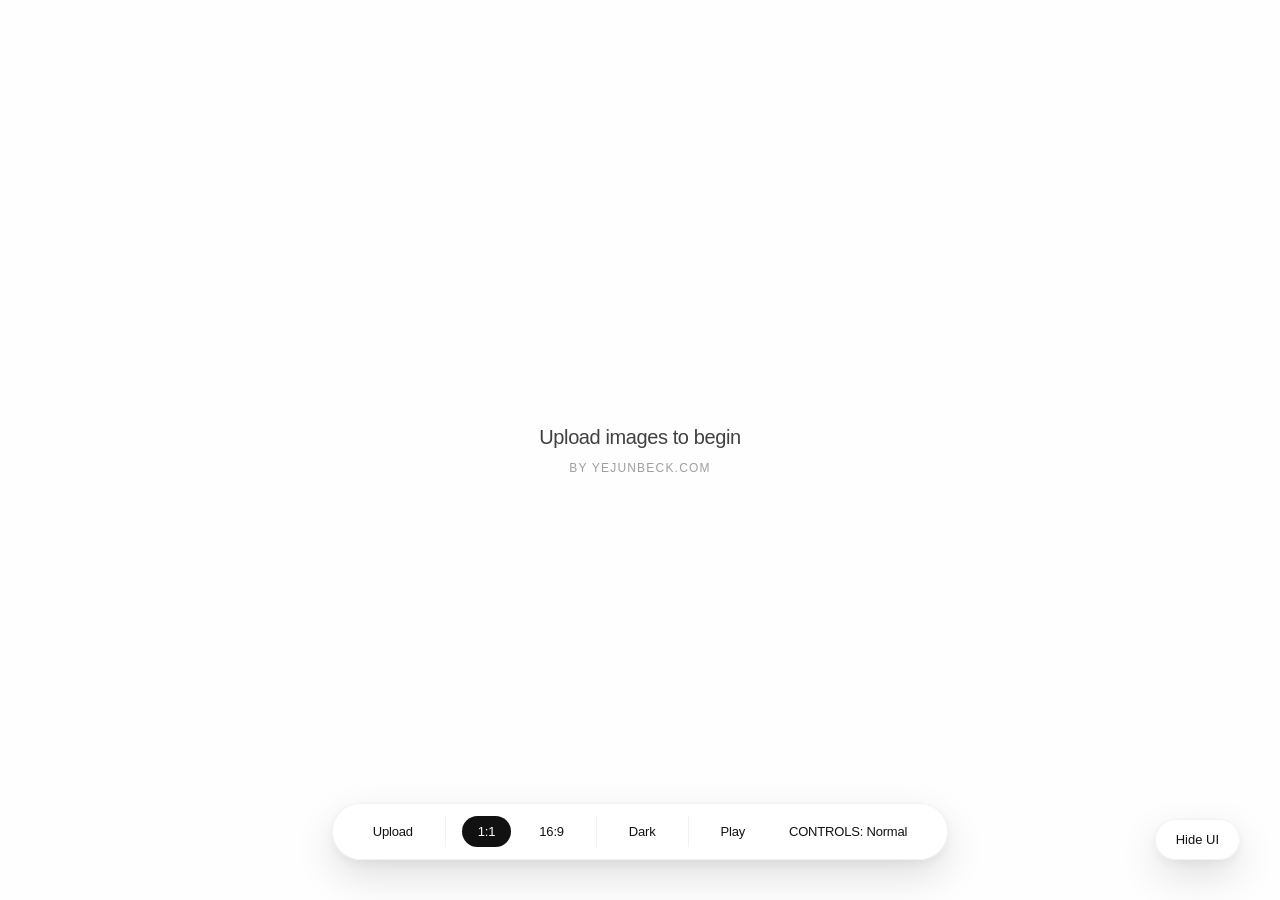
==== index.html @ b831d66d "license upload" ====
<!DOCTYPE html>
<html lang="en">
<head>
    <meta charset="UTF-8">
    <meta name="viewport" content="width=device-width, initial-scale=1.0">
    <title>Decker</title>
    <style>
        :root {
            --bg-color: #FEFEFE;
            --text-color: #111111;
            --card-shadow: 0 24px 48px rgba(0, 0, 0, 0.08);
            --control-bg: rgba(255, 255, 255, 0.85);
            --control-border: rgba(0, 0, 0, 0.05);
            /* 스택이 밀려 올라오는 기본 트랜지션 속도도 0.8s에서 0.6s로 단축하여 전체적인 속도감 향상 */
            --transition-smooth: 0.6s cubic-bezier(0.65, 0, 0.35, 1);
            --ui-shadow: 0 16px 40px rgba(0, 0, 0, 0.12), 0 4px 12px rgba(0, 0, 0, 0.06);
        }

        body.dark-mode {
            --bg-color: #111111;
            --text-color: #FEFEFE;
            --card-shadow: 0 24px 48px rgba(0, 0, 0, 0.5);
            --control-bg: rgba(30, 30, 30, 0.85);
            --control-border: rgba(255, 255, 255, 0.1);
            --ui-shadow: 0 16px 40px rgba(0, 0, 0, 0.6), 0 4px 12px rgba(0, 0, 0, 0.3);
        }

        * {
            box-sizing: border-box;
            margin: 0;
            padding: 0;
        }

        body {
            background-color: var(--bg-color);
            color: var(--text-color);
            font-family: -apple-system, BlinkMacSystemFont, "SF Pro Display", "Helvetica Neue", sans-serif;
            min-height: 100vh;
            display: flex;
            flex-direction: column;
            align-items: center;
            justify-content: center;
            overflow: hidden;
            transition: background-color 0.5s ease;
        }

        .controls-wrapper {
            position: fixed;
            bottom: 40px;
            display: flex;
            flex-direction: column;
            align-items: center;
            z-index: 100;
            transition: opacity 0.4s ease, transform 0.4s ease;
        }

        .controls-wrapper.hidden {
            opacity: 0;
            pointer-events: none;
            transform: translateY(20px);
        }

        .controls {
            display: flex;
            flex-wrap: wrap;
            justify-content: center;
            gap: 12px;
            background: var(--control-bg);
            padding: 12px 24px;
            border-radius: 100px;
            backdrop-filter: blur(20px);
            -webkit-backdrop-filter: blur(20px);
            border: 1px solid var(--control-border);
            box-shadow: var(--ui-shadow);
        }

        .control-btn {
            background: none;
            border: none;
            color: var(--text-color);
            font-size: 13px;
            font-weight: 500;
            cursor: pointer;
            padding: 8px 16px;
            border-radius: 50px;
            transition: all 0.3s ease;
            letter-spacing: -0.2px;
        }

        .control-btn:hover {
            background: rgba(150, 150, 150, 0.1);
        }

        .control-btn.active {
            background: var(--text-color);
            color: var(--bg-color);
        }

        .divider {
            width: 1px;
            background: var(--control-border);
            margin: 0 4px;
        }

        .hide-ui-btn {
            position: fixed;
            bottom: 40px;
            right: 40px;
            background: var(--control-bg);
            border: 1px solid var(--control-border);
            color: var(--text-color);
            font-size: 13px;
            font-weight: 500;
            padding: 12px 20px;
            border-radius: 100px;
            cursor: pointer;
            z-index: 101;
            backdrop-filter: blur(20px);
            -webkit-backdrop-filter: blur(20px);
            box-shadow: var(--ui-shadow);
            transition: all 0.3s ease;
        }

        .hide-ui-btn:hover {
            background: rgba(150, 150, 150, 0.1);
        }

        input[type="file"] {
            display: none;
        }

        .stack-container {
            position: relative;
            width: 100%;
            max-width: 800px;
            height: 75vh;
            display: flex;
            align-items: center;
            justify-content: center;
            perspective: 1200px;
        }

        .empty-state {
            position: absolute;
            text-align: center;
            pointer-events: none;
            display: flex;
            flex-direction: column;
            align-items: center;
            gap: 12px;
        }

        .empty-state h1 {
            font-size: 20px;
            font-weight: 500;
            letter-spacing: -0.4px;
            opacity: 0.8;
            margin: 0;
            color: var(--text-color);
        }

        .empty-state p {
            font-size: 12px;
            font-weight: 500;
            letter-spacing: 1.2px;
            text-transform: uppercase;
            opacity: 0.4;
            margin: 0;
            color: var(--text-color);
        }

        .card {
            position: absolute;
            width: 400px;
            border-radius: 18px;
            overflow: hidden;
            background-color: transparent;
            box-shadow: var(--card-shadow);
            transition: transform var(--transition-smooth), opacity var(--transition-smooth), z-index 0s;
            cursor: pointer;
            transform-origin: bottom center;
            will-change: transform, opacity;
            -webkit-backface-visibility: hidden;
            backface-visibility: hidden;
            transform: translateZ(0);
        }

        .card.ratio-1-1 {
            aspect-ratio: 1 / 1;
        }

        .card.ratio-16-9 {
            aspect-ratio: 16 / 9;
        }

        .card img {
            width: 100%;
            height: 100%;
            object-fit: cover;
            pointer-events: none;
            display: block;
            background-color: transparent;
        }
    </style>
</head>
<body>

    <div class="stack-container" id="stackContainer">
        <div class="empty-state" id="emptyState">
            <h1>Upload images to begin</h1>
            <p>By yejunbeck.com</p>
        </div>
    </div>

    <div class="controls-wrapper" id="controlsWrapper">
        <div class="controls">
            <label class="control-btn" for="fileInput">Upload</label>
            <input type="file" id="fileInput" multiple accept="image/*">
            
            <div class="divider"></div>

            <button class="control-btn active" id="ratio11">1:1</button>
            <button class="control-btn" id="ratio169">16:9</button>
            
            <div class="divider"></div>

            <button class="control-btn" id="themeToggle">Dark</button>

            <div class="divider"></div>

            <button class="control-btn" id="playToggle">Play</button>
            <button class="control-btn" id="speedControl">CONTROLS: Normal</button>
        </div>
    </div>

    <button class="hide-ui-btn" id="hideUiToggle">Hide UI</button>

    <script>
        const fileInput = document.getElementById('fileInput');
        const stackContainer = document.getElementById('stackContainer');
        const emptyState = document.getElementById('emptyState');
        const themeToggle = document.getElementById('themeToggle');
        const ratio11Btn = document.getElementById('ratio11');
        const ratio169Btn = document.getElementById('ratio169');
        const playToggle = document.getElementById('playToggle');
        const speedControl = document.getElementById('speedControl');
        const hideUiToggle = document.getElementById('hideUiToggle');
        const controlsWrapper = document.getElementById('controlsWrapper');
        
        let currentRatio = 'ratio-1-1';
        let isAnimating = false;
        let isPlaying = false;
        let autoPlayTimer;

        // 새로운 애니메이션 코어 시간(약 1.15초)을 기준으로 재조정된 딜레이
        const speeds = [
            { label: 'Normal', delay: 1800 }, // 1.2초 모션 + 0.6초 대기 (기존 Fast 속도)
            { label: 'Fast', delay: 1200 },   // 1.2초 모션 + 0초 대기 (쉼 없이 바로 넘어감)
            { label: 'Slow', delay: 2800 }    // 1.2초 모션 + 1.6초 대기 (기존 Normal 속도)
        ];
        let currentSpeedIndex = 0;

        hideUiToggle.addEventListener('click', () => {
            controlsWrapper.classList.toggle('hidden');
            if (controlsWrapper.classList.contains('hidden')) {
                hideUiToggle.textContent = 'Show UI';
            } else {
                hideUiToggle.textContent = 'Hide UI';
            }
        });

        themeToggle.addEventListener('click', () => {
            document.body.classList.toggle('dark-mode');
            themeToggle.textContent = document.body.classList.contains('dark-mode') ? 'Light' : 'Dark';
        });

        ratio11Btn.addEventListener('click', () => {
            setRatio('ratio-1-1', ratio11Btn, ratio169Btn);
            updateStack();
        });
        
        ratio169Btn.addEventListener('click', () => {
            setRatio('ratio-16-9', ratio169Btn, ratio11Btn);
            updateStack();
        });

        function setRatio(ratioClass, activeBtn, inactiveBtn) {
            currentRatio = ratioClass;
            activeBtn.classList.add('active');
            inactiveBtn.classList.remove('active');
            
            document.querySelectorAll('.card').forEach(card => {
                card.classList.remove('ratio-1-1', 'ratio-16-9');
                card.classList.add(currentRatio);
            });
        }

        speedControl.addEventListener('click', () => {
            currentSpeedIndex = (currentSpeedIndex + 1) % speeds.length;
            const speedSettings = speeds[currentSpeedIndex];
            
            speedControl.textContent = `CONTROLS: ${speedSettings.label}`;
            
            if (isPlaying) {
                clearTimeout(autoPlayTimer);
                scheduleNextCard();
            }
        });

        playToggle.addEventListener('click', () => {
            const cards = document.querySelectorAll('.card');
            if (cards.length <= 1) return;

            isPlaying = !isPlaying;
            playToggle.textContent = isPlaying ? 'Pause' : 'Play';
            playToggle.classList.toggle('active', isPlaying);

            if (isPlaying) {
                scheduleNextCard();
            } else {
                clearTimeout(autoPlayTimer);
            }
        });

        function scheduleNextCard() {
            const currentDelay = speeds[currentSpeedIndex].delay;
            autoPlayTimer = setTimeout(() => {
                if (isPlaying) {
                    triggerNextCard();
                    scheduleNextCard();
                }
            }, currentDelay);
        }

        fileInput.addEventListener('change', (e) => {
            const files = Array.from(e.target.files);
            if (files.length > 0) {
                emptyState.style.display = 'none';
            }

            files.reverse().forEach(file => {
                const reader = new FileReader();
                reader.onload = (e) => {
                    createCard(e.target.result);
                };
                reader.readAsDataURL(file);
            });
            fileInput.value = '';
        });

        function createCard(imageSrc) {
            const card = document.createElement('div');
            card.className = `card ${currentRatio}`;
            
            const img = document.createElement('img');
            img.src = imageSrc;
            
            card.appendChild(img);
            stackContainer.insertBefore(card, stackContainer.firstChild);
            
            card.addEventListener('click', () => {
                if (!isPlaying) triggerNextCard();
            });
            updateStack();
        }

        function updateStack() {
            const cards = Array.from(stackContainer.querySelectorAll('.card'));
            const MAX_VISIBLE = 4;
            
            const yOffsetStep = currentRatio === 'ratio-1-1' ? -40 : -25;
            const scaleStep = 0.05;
            
            cards.forEach((card, index) => {
                card.style.transition = 'transform var(--transition-smooth), opacity var(--transition-smooth), z-index 0s';
                card.style.zIndex = cards.length - index;
                
                if (index < MAX_VISIBLE) {
                    const yOffset = index * yOffsetStep;
                    const scale = 1 - (index * scaleStep);
                    card.style.transform = `translateY(${yOffset}px) scale(${scale})`;
                    card.style.opacity = 1;
                } else {
                    const yOffset = MAX_VISIBLE * yOffsetStep;
                    const scale = 1 - (MAX_VISIBLE * scaleStep);
                    card.style.transform = `translateY(${yOffset}px) scale(${scale})`;
                    card.style.opacity = 0;
                }
            });
        }

        function triggerNextCard() {
            if (isAnimating) return;
            const cards = Array.from(stackContainer.querySelectorAll('.card'));
            if (cards.length <= 1) return;

            const topCard = cards[0];
            isAnimating = true;

            // 1단계: 카메라 방향으로 튀어나오며 당겨지는 모션 (속도 향상: 0.3초)
            topCard.style.transition = 'transform 0.3s cubic-bezier(0.25, 1, 0.5, 1)';
            topCard.style.transform = `translateY(30px) scale(1.05)`;
            
            setTimeout(() => {
                const dropY = currentRatio === 'ratio-1-1' ? 260 : 180;

                // 2단계: 화면 아래로 가라앉는 모션 (속도 향상: 0.45초)
                topCard.style.transition = 'transform 0.45s cubic-bezier(0.65, 0, 0.35, 1)';
                topCard.style.transform = `translateY(${dropY}px) scale(0.85)`;
                
                setTimeout(() => {
                    // 3단계: 스택 뒤로 안착 및 재정렬
                    topCard.style.zIndex = '-1';
                    stackContainer.appendChild(topCard);
                    
                    void topCard.offsetWidth;
                    
                    updateStack(); 
                    
                    // 재정렬이 끝나고 모션 락을 푸는 시간 단축 (0.5초)
                    setTimeout(() => {
                        isAnimating = false;
                    }, 500); 
                    
                }, 450); // 하강 모션 0.45초 후 실행
            }, 200); // 튀어나오는 모션 0.2초 후 하강 시작
        }
    </script>
</body>
</html>
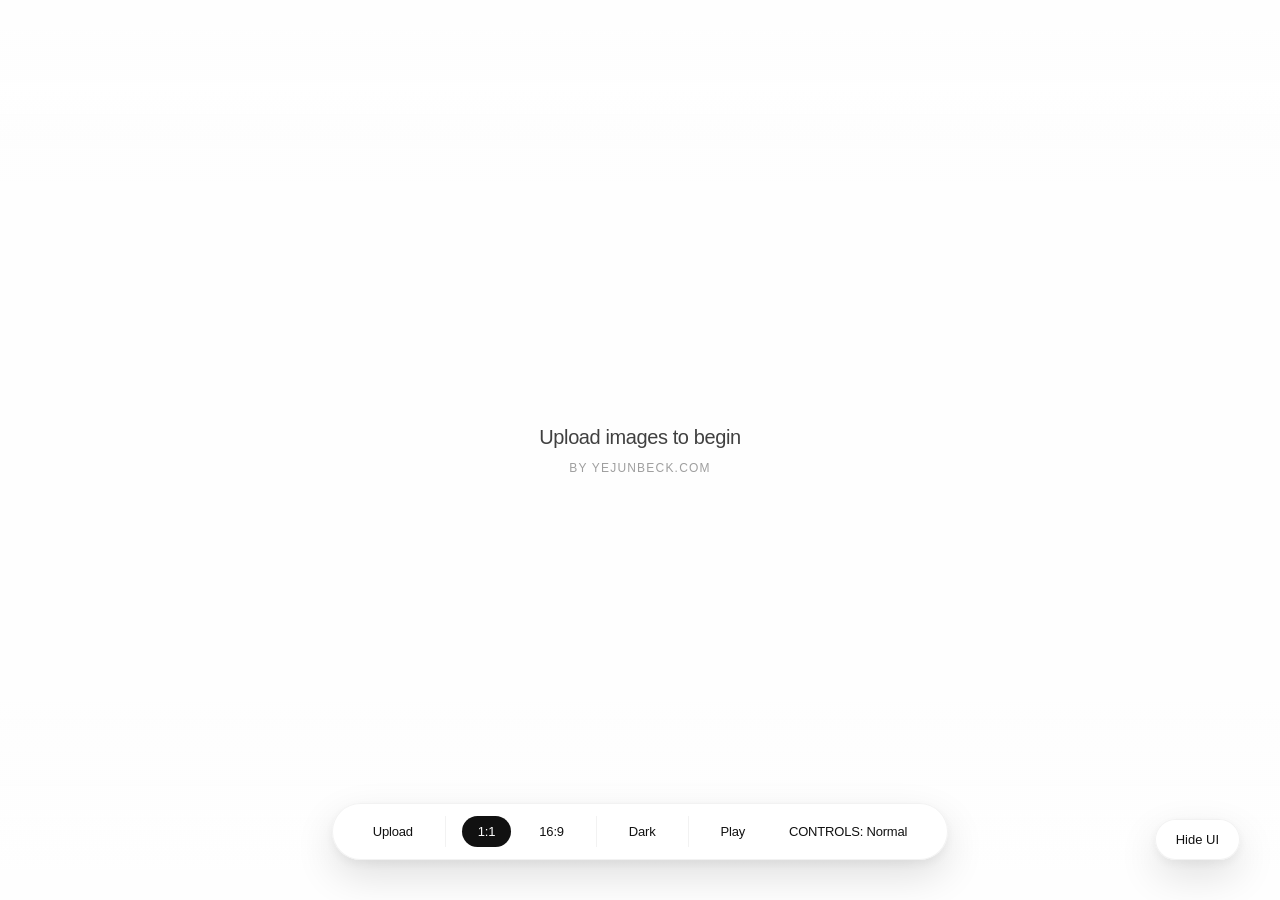
==== commit cb7d1c02: "ui revise" ====
--- a/index.html
+++ b/index.html
@@ -1,25 +1,39 @@
 <!DOCTYPE html>
 <html lang="en">
+
 <head>
+    <!-- Google tag (gtag.js) -->
+    <script async src="https://www.googletagmanager.com/gtag/js?id=G-LHNDJFB9R7"></script>
+    <script>
+        window.dataLayer = window.dataLayer || [];
+        function gtag() { dataLayer.push(arguments); }
+        gtag('js', new Date());
+
+        gtag('config', 'G-LHNDJFB9R7');
+    </script>
     <meta charset="UTF-8">
     <meta name="viewport" content="width=device-width, initial-scale=1.0">
+    <link rel="icon" type="image/png" href="favicon.png?v=1">
     <title>Decker</title>
     <style>
         :root {
             --bg-color: #FEFEFE;
+            --bg-rgb: 254, 254, 254;
             --text-color: #111111;
             --card-shadow: 0 24px 48px rgba(0, 0, 0, 0.08);
+            --card-shadow-inactive: 0 8px 24px rgba(0, 0, 0, 0.04);
             --control-bg: rgba(255, 255, 255, 0.85);
             --control-border: rgba(0, 0, 0, 0.05);
-            /* 스택이 밀려 올라오는 기본 트랜지션 속도도 0.8s에서 0.6s로 단축하여 전체적인 속도감 향상 */
-            --transition-smooth: 0.6s cubic-bezier(0.65, 0, 0.35, 1);
+            --transition-smooth: 0.6s cubic-bezier(0.22, 1, 0.36, 1);
             --ui-shadow: 0 16px 40px rgba(0, 0, 0, 0.12), 0 4px 12px rgba(0, 0, 0, 0.06);
         }
 
         body.dark-mode {
             --bg-color: #111111;
+            --bg-rgb: 17, 17, 17;
             --text-color: #FEFEFE;
             --card-shadow: 0 24px 48px rgba(0, 0, 0, 0.5);
+            --card-shadow-inactive: 0 8px 24px rgba(0, 0, 0, 0.3);
             --control-bg: rgba(30, 30, 30, 0.85);
             --control-border: rgba(255, 255, 255, 0.1);
             --ui-shadow: 0 16px 40px rgba(0, 0, 0, 0.6), 0 4px 12px rgba(0, 0, 0, 0.3);
@@ -42,6 +56,35 @@
             justify-content: center;
             overflow: hidden;
             transition: background-color 0.5s ease;
+        }
+
+        /* 상단 및 하단 배경색 그라데이션 페이드 */
+        .fade-overlay {
+            position: fixed;
+            left: 0;
+            width: 100%;
+            height: 22vh;
+            pointer-events: none;
+            z-index: 20;
+            transition: background 0.5s ease;
+        }
+
+        .fade-top {
+            top: 0;
+            background: linear-gradient(
+                to bottom,
+                rgba(var(--bg-rgb), 1) 15%,
+                rgba(var(--bg-rgb), 0) 100%
+            );
+        }
+
+        .fade-bottom {
+            bottom: 0;
+            background: linear-gradient(
+                to top,
+                rgba(var(--bg-rgb), 1) 15%,
+                rgba(var(--bg-rgb), 0) 100%
+            );
         }
 
         .controls-wrapper {
@@ -129,15 +172,15 @@
             display: none;
         }
 
+        /* 세로 캐러셀 컨테이너 */
         .stack-container {
             position: relative;
             width: 100%;
-            max-width: 800px;
-            height: 75vh;
+            height: 100vh;
             display: flex;
             align-items: center;
             justify-content: center;
-            perspective: 1200px;
+            overflow: hidden;
         }
 
         .empty-state {
@@ -148,6 +191,7 @@
             flex-direction: column;
             align-items: center;
             gap: 12px;
+            z-index: 10;
         }
 
         .empty-state h1 {
@@ -169,27 +213,33 @@
             color: var(--text-color);
         }
 
+        /* 카드 기본 스타일 */
         .card {
             position: absolute;
-            width: 400px;
+            width: 480px;
             border-radius: 18px;
             overflow: hidden;
             background-color: transparent;
-            box-shadow: var(--card-shadow);
-            transition: transform var(--transition-smooth), opacity var(--transition-smooth), z-index 0s;
+            box-shadow: var(--card-shadow-inactive);
+            transition: transform var(--transition-smooth), opacity var(--transition-smooth), box-shadow var(--transition-smooth);
             cursor: pointer;
-            transform-origin: bottom center;
+            transform-origin: center center;
             will-change: transform, opacity;
             -webkit-backface-visibility: hidden;
             backface-visibility: hidden;
-            transform: translateZ(0);
+        }
+
+        .card.is-center {
+            box-shadow: var(--card-shadow);
         }
 
         .card.ratio-1-1 {
+            width: 380px;
             aspect-ratio: 1 / 1;
         }
 
         .card.ratio-16-9 {
+            width: 540px;
             aspect-ratio: 16 / 9;
         }
 
@@ -201,9 +251,59 @@
             display: block;
             background-color: transparent;
         }
+
+        /* 우측 다음 이동 버튼 */
+        .nav-next-btn {
+            position: fixed;
+            right: 40px;
+            top: 50%;
+            transform: translateY(-50%);
+            width: 44px;
+            height: 44px;
+            border-radius: 50%;
+            border: 1px solid var(--control-border);
+            background: var(--control-bg);
+            color: var(--text-color);
+            box-shadow: var(--ui-shadow);
+            backdrop-filter: blur(20px);
+            -webkit-backdrop-filter: blur(20px);
+            display: flex;
+            align-items: center;
+            justify-content: center;
+            cursor: pointer;
+            z-index: 30;
+            transition: transform 0.2s ease, opacity 0.3s ease;
+            opacity: 0;
+            pointer-events: none;
+        }
+
+        .nav-next-btn.visible {
+            opacity: 1;
+            pointer-events: auto;
+        }
+
+        .nav-next-btn:hover {
+            transform: translateY(-50%) scale(1.06);
+        }
+
+        @media (max-width: 768px) {
+            .card.ratio-1-1 {
+                width: 72vw;
+            }
+            .card.ratio-16-9 {
+                width: 84vw;
+            }
+            .nav-next-btn {
+                right: 16px;
+            }
+        }
     </style>
 </head>
+
 <body>
+
+    <div class="fade-overlay fade-top"></div>
+    <div class="fade-overlay fade-bottom"></div>
 
     <div class="stack-container" id="stackContainer">
         <div class="empty-state" id="emptyState">
@@ -212,16 +312,22 @@
         </div>
     </div>
 
+    <button class="nav-next-btn" id="nextBtn" aria-label="Next image">
+        <svg width="18" height="18" viewBox="0 0 24 24" fill="none" stroke="currentColor" stroke-width="2" stroke-linecap="round" stroke-linejoin="round">
+            <polyline points="9 18 15 12 9 6"></polyline>
+        </svg>
+    </button>
+
     <div class="controls-wrapper" id="controlsWrapper">
         <div class="controls">
             <label class="control-btn" for="fileInput">Upload</label>
             <input type="file" id="fileInput" multiple accept="image/*">
-            
+
             <div class="divider"></div>
 
             <button class="control-btn active" id="ratio11">1:1</button>
             <button class="control-btn" id="ratio169">16:9</button>
-            
+
             <div class="divider"></div>
 
             <button class="control-btn" id="themeToggle">Dark</button>
@@ -246,17 +352,18 @@
         const speedControl = document.getElementById('speedControl');
         const hideUiToggle = document.getElementById('hideUiToggle');
         const controlsWrapper = document.getElementById('controlsWrapper');
-        
+        const nextBtn = document.getElementById('nextBtn');
+
         let currentRatio = 'ratio-1-1';
         let isAnimating = false;
         let isPlaying = false;
         let autoPlayTimer;
-
-        // 새로운 애니메이션 코어 시간(약 1.15초)을 기준으로 재조정된 딜레이
+        let activeIndex = 0;
+
         const speeds = [
-            { label: 'Normal', delay: 1800 }, // 1.2초 모션 + 0.6초 대기 (기존 Fast 속도)
-            { label: 'Fast', delay: 1200 },   // 1.2초 모션 + 0초 대기 (쉼 없이 바로 넘어감)
-            { label: 'Slow', delay: 2800 }    // 1.2초 모션 + 1.6초 대기 (기존 Normal 속도)
+            { label: 'Normal', delay: 1800 },
+            { label: 'Fast', delay: 1200 },
+            { label: 'Slow', delay: 2800 }
         ];
         let currentSpeedIndex = 0;
 
@@ -278,7 +385,7 @@
             setRatio('ratio-1-1', ratio11Btn, ratio169Btn);
             updateStack();
         });
-        
+
         ratio169Btn.addEventListener('click', () => {
             setRatio('ratio-16-9', ratio169Btn, ratio11Btn);
             updateStack();
@@ -288,7 +395,7 @@
             currentRatio = ratioClass;
             activeBtn.classList.add('active');
             inactiveBtn.classList.remove('active');
-            
+
             document.querySelectorAll('.card').forEach(card => {
                 card.classList.remove('ratio-1-1', 'ratio-16-9');
                 card.classList.add(currentRatio);
@@ -298,9 +405,9 @@
         speedControl.addEventListener('click', () => {
             currentSpeedIndex = (currentSpeedIndex + 1) % speeds.length;
             const speedSettings = speeds[currentSpeedIndex];
-            
+
             speedControl.textContent = `CONTROLS: ${speedSettings.label}`;
-            
+
             if (isPlaying) {
                 clearTimeout(autoPlayTimer);
                 scheduleNextCard();
@@ -332,16 +439,45 @@
             }, currentDelay);
         }
 
+        nextBtn.addEventListener('click', () => {
+            if (!isPlaying) triggerNextCard();
+        });
+
+        // 마우스 휠 스크롤로도 위아래 이동 지원
+        let wheelTimeout;
+        window.addEventListener('wheel', (e) => {
+            if (isPlaying || isAnimating) return;
+            const cards = document.querySelectorAll('.card');
+            if (cards.length <= 1) return;
+
+            clearTimeout(wheelTimeout);
+            wheelTimeout = setTimeout(() => {
+                if (e.deltaY > 15) {
+                    triggerNextCard();
+                } else if (e.deltaY < -15) {
+                    triggerPrevCard();
+                }
+            }, 40);
+        }, { passive: true });
+
         fileInput.addEventListener('change', (e) => {
             const files = Array.from(e.target.files);
             if (files.length > 0) {
                 emptyState.style.display = 'none';
             }
 
-            files.reverse().forEach(file => {
+            let loadedCount = 0;
+            files.forEach(file => {
                 const reader = new FileReader();
-                reader.onload = (e) => {
-                    createCard(e.target.result);
+                reader.onload = (ev) => {
+                    createCard(ev.target.result);
+                    loadedCount++;
+                    if (loadedCount === files.length) {
+                        const totalCards = stackContainer.querySelectorAll('.card').length;
+                        if (totalCards > 1) {
+                            nextBtn.classList.add('visible');
+                        }
+                    }
                 };
                 reader.readAsDataURL(file);
             });
@@ -351,40 +487,67 @@
         function createCard(imageSrc) {
             const card = document.createElement('div');
             card.className = `card ${currentRatio}`;
-            
+
             const img = document.createElement('img');
             img.src = imageSrc;
-            
+
             card.appendChild(img);
-            stackContainer.insertBefore(card, stackContainer.firstChild);
-            
+            stackContainer.appendChild(card);
+
             card.addEventListener('click', () => {
-                if (!isPlaying) triggerNextCard();
+                if (isPlaying) return;
+                const cards = Array.from(stackContainer.querySelectorAll('.card'));
+                const clickedIndex = cards.indexOf(card);
+                if (clickedIndex !== activeIndex) {
+                    activeIndex = clickedIndex;
+                    updateStack();
+                } else {
+                    triggerNextCard();
+                }
             });
+
             updateStack();
         }
 
         function updateStack() {
             const cards = Array.from(stackContainer.querySelectorAll('.card'));
-            const MAX_VISIBLE = 4;
-            
-            const yOffsetStep = currentRatio === 'ratio-1-1' ? -40 : -25;
-            const scaleStep = 0.05;
-            
+            const total = cards.length;
+            if (total === 0) return;
+
+            // 정중앙 카드(1.0)와 상하단 작은 카드(0.6)의 크기 및 간격 설정
+            const centerScale = 1;
+            const sideScale = 0.6;
+            const yGap = currentRatio === 'ratio-1-1' ? 325 : 265;
+
             cards.forEach((card, index) => {
-                card.style.transition = 'transform var(--transition-smooth), opacity var(--transition-smooth), z-index 0s';
-                card.style.zIndex = cards.length - index;
-                
-                if (index < MAX_VISIBLE) {
-                    const yOffset = index * yOffsetStep;
-                    const scale = 1 - (index * scaleStep);
-                    card.style.transform = `translateY(${yOffset}px) scale(${scale})`;
+                // 순환 거리 계산 (-1: 바로 위, 0: 정중앙, +1: 바로 아래)
+                let diff = index - activeIndex;
+                if (total > 2) {
+                    if (diff > total / 2) diff -= total;
+                    if (diff < -total / 2) diff += total;
+                }
+
+                card.classList.toggle('is-center', diff === 0);
+
+                if (diff === 0) {
+                    card.style.zIndex = 10;
+                    card.style.transform = `translateY(0px) scale(${centerScale})`;
                     card.style.opacity = 1;
+                    card.style.pointerEvents = 'auto';
+                } else if (Math.abs(diff) === 1) {
+                    const yOffset = diff * yGap;
+                    card.style.zIndex = 5;
+                    card.style.transform = `translateY(${yOffset}px) scale(${sideScale})`;
+                    card.style.opacity = 0.92;
+                    card.style.pointerEvents = 'auto';
                 } else {
-                    const yOffset = MAX_VISIBLE * yOffsetStep;
-                    const scale = 1 - (MAX_VISIBLE * scaleStep);
-                    card.style.transform = `translateY(${yOffset}px) scale(${scale})`;
+                    // 화면 위아래 그라데이션 바깥으로 자연스럽게 대기
+                    const direction = diff > 0 ? 1 : -1;
+                    const yOffset = direction * (yGap * 1.9);
+                    card.style.zIndex = 1;
+                    card.style.transform = `translateY(${yOffset}px) scale(${sideScale})`;
                     card.style.opacity = 0;
+                    card.style.pointerEvents = 'none';
                 }
             });
         }
@@ -394,37 +557,29 @@
             const cards = Array.from(stackContainer.querySelectorAll('.card'));
             if (cards.length <= 1) return;
 
-            const topCard = cards[0];
             isAnimating = true;
-
-            // 1단계: 카메라 방향으로 튀어나오며 당겨지는 모션 (속도 향상: 0.3초)
-            topCard.style.transition = 'transform 0.3s cubic-bezier(0.25, 1, 0.5, 1)';
-            topCard.style.transform = `translateY(30px) scale(1.05)`;
-            
+            activeIndex = (activeIndex + 1) % cards.length;
+            updateStack();
+
             setTimeout(() => {
-                const dropY = currentRatio === 'ratio-1-1' ? 260 : 180;
-
-                // 2단계: 화면 아래로 가라앉는 모션 (속도 향상: 0.45초)
-                topCard.style.transition = 'transform 0.45s cubic-bezier(0.65, 0, 0.35, 1)';
-                topCard.style.transform = `translateY(${dropY}px) scale(0.85)`;
-                
-                setTimeout(() => {
-                    // 3단계: 스택 뒤로 안착 및 재정렬
-                    topCard.style.zIndex = '-1';
-                    stackContainer.appendChild(topCard);
-                    
-                    void topCard.offsetWidth;
-                    
-                    updateStack(); 
-                    
-                    // 재정렬이 끝나고 모션 락을 푸는 시간 단축 (0.5초)
-                    setTimeout(() => {
-                        isAnimating = false;
-                    }, 500); 
-                    
-                }, 450); // 하강 모션 0.45초 후 실행
-            }, 200); // 튀어나오는 모션 0.2초 후 하강 시작
+                isAnimating = false;
+            }, 550);
+        }
+
+        function triggerPrevCard() {
+            if (isAnimating) return;
+            const cards = Array.from(stackContainer.querySelectorAll('.card'));
+            if (cards.length <= 1) return;
+
+            isAnimating = true;
+            activeIndex = (activeIndex - 1 + cards.length) % cards.length;
+            updateStack();
+
+            setTimeout(() => {
+                isAnimating = false;
+            }, 550);
         }
     </script>
 </body>
+
 </html>
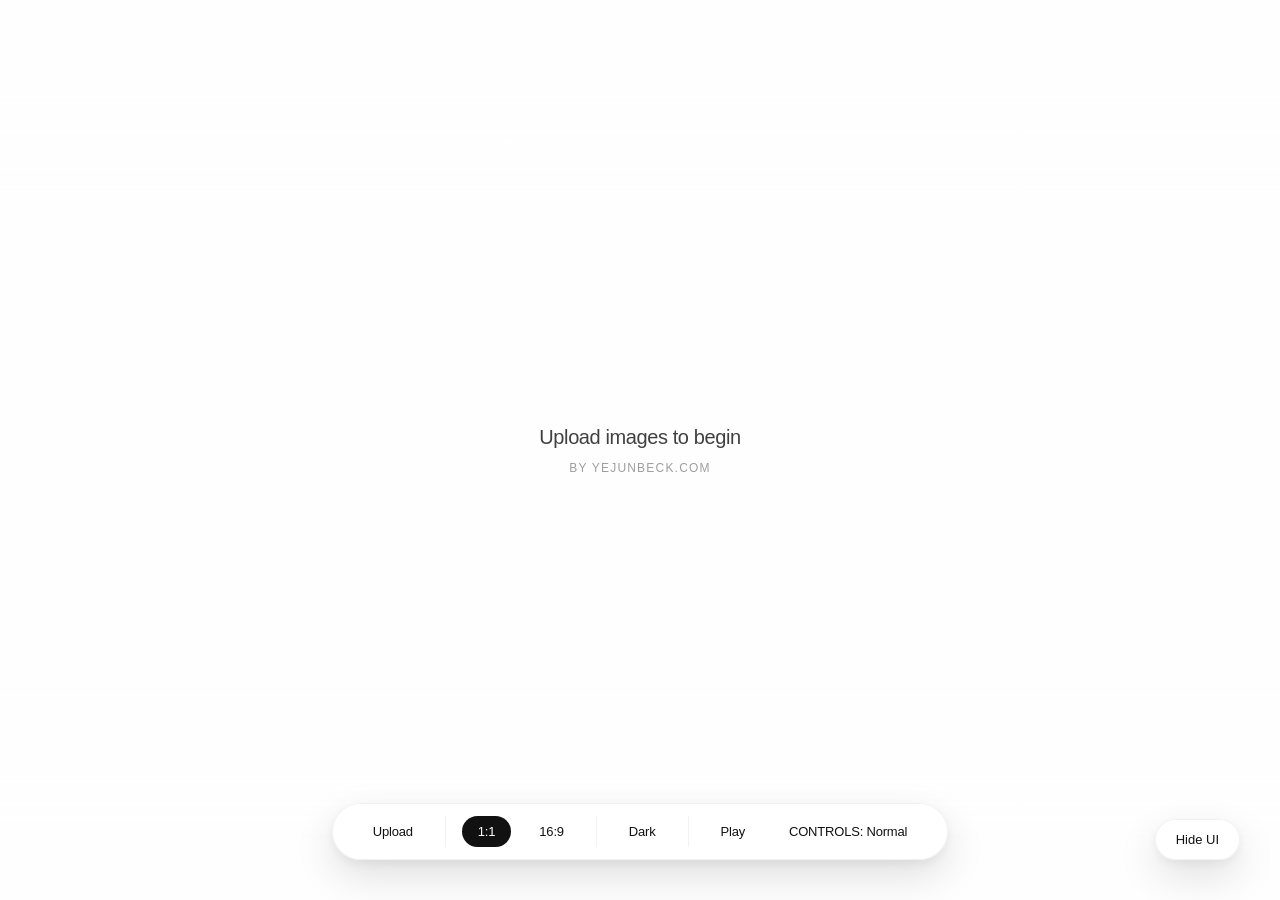
==== commit 285e162a: "5 card image" ====
--- a/index.html
+++ b/index.html
@@ -58,12 +58,12 @@
             transition: background-color 0.5s ease;
         }
 
-        /* 상단 및 하단 배경색 그라데이션 페이드 */
+        /* 상단 및 하단 배경색 그라데이션 페이드 (바깥쪽 카드들이 자연스럽게 묻히도록 깊이감 조정) */
         .fade-overlay {
             position: fixed;
             left: 0;
             width: 100%;
-            height: 22vh;
+            height: 28vh;
             pointer-events: none;
             z-index: 20;
             transition: background 0.5s ease;
@@ -73,7 +73,8 @@
             top: 0;
             background: linear-gradient(
                 to bottom,
-                rgba(var(--bg-rgb), 1) 15%,
+                rgba(var(--bg-rgb), 1) 20%,
+                rgba(var(--bg-rgb), 0.7) 55%,
                 rgba(var(--bg-rgb), 0) 100%
             );
         }
@@ -82,7 +83,8 @@
             bottom: 0;
             background: linear-gradient(
                 to top,
-                rgba(var(--bg-rgb), 1) 15%,
+                rgba(var(--bg-rgb), 1) 20%,
+                rgba(var(--bg-rgb), 0.7) 55%,
                 rgba(var(--bg-rgb), 0) 100%
             );
         }
@@ -234,12 +236,12 @@
         }
 
         .card.ratio-1-1 {
-            width: 380px;
+            width: 340px;
             aspect-ratio: 1 / 1;
         }
 
         .card.ratio-16-9 {
-            width: 540px;
+            width: 500px;
             aspect-ratio: 16 / 9;
         }
 
@@ -252,49 +254,12 @@
             background-color: transparent;
         }
 
-        /* 우측 다음 이동 버튼 */
-        .nav-next-btn {
-            position: fixed;
-            right: 40px;
-            top: 50%;
-            transform: translateY(-50%);
-            width: 44px;
-            height: 44px;
-            border-radius: 50%;
-            border: 1px solid var(--control-border);
-            background: var(--control-bg);
-            color: var(--text-color);
-            box-shadow: var(--ui-shadow);
-            backdrop-filter: blur(20px);
-            -webkit-backdrop-filter: blur(20px);
-            display: flex;
-            align-items: center;
-            justify-content: center;
-            cursor: pointer;
-            z-index: 30;
-            transition: transform 0.2s ease, opacity 0.3s ease;
-            opacity: 0;
-            pointer-events: none;
-        }
-
-        .nav-next-btn.visible {
-            opacity: 1;
-            pointer-events: auto;
-        }
-
-        .nav-next-btn:hover {
-            transform: translateY(-50%) scale(1.06);
-        }
-
         @media (max-width: 768px) {
             .card.ratio-1-1 {
-                width: 72vw;
+                width: 68vw;
             }
             .card.ratio-16-9 {
-                width: 84vw;
-            }
-            .nav-next-btn {
-                right: 16px;
+                width: 82vw;
             }
         }
     </style>
@@ -311,12 +276,6 @@
             <p>By yejunbeck.com</p>
         </div>
     </div>
-
-    <button class="nav-next-btn" id="nextBtn" aria-label="Next image">
-        <svg width="18" height="18" viewBox="0 0 24 24" fill="none" stroke="currentColor" stroke-width="2" stroke-linecap="round" stroke-linejoin="round">
-            <polyline points="9 18 15 12 9 6"></polyline>
-        </svg>
-    </button>
 
     <div class="controls-wrapper" id="controlsWrapper">
         <div class="controls">
@@ -352,7 +311,6 @@
         const speedControl = document.getElementById('speedControl');
         const hideUiToggle = document.getElementById('hideUiToggle');
         const controlsWrapper = document.getElementById('controlsWrapper');
-        const nextBtn = document.getElementById('nextBtn');
 
         let currentRatio = 'ratio-1-1';
         let isAnimating = false;
@@ -439,11 +397,7 @@
             }, currentDelay);
         }
 
-        nextBtn.addEventListener('click', () => {
-            if (!isPlaying) triggerNextCard();
-        });
-
-        // 마우스 휠 스크롤로도 위아래 이동 지원
+        // 마우스 휠 스크롤로 위아래 이동 지원
         let wheelTimeout;
         window.addEventListener('wheel', (e) => {
             if (isPlaying || isAnimating) return;
@@ -466,18 +420,10 @@
                 emptyState.style.display = 'none';
             }
 
-            let loadedCount = 0;
             files.forEach(file => {
                 const reader = new FileReader();
                 reader.onload = (ev) => {
                     createCard(ev.target.result);
-                    loadedCount++;
-                    if (loadedCount === files.length) {
-                        const totalCards = stackContainer.querySelectorAll('.card').length;
-                        if (totalCards > 1) {
-                            nextBtn.classList.add('visible');
-                        }
-                    }
                 };
                 reader.readAsDataURL(file);
             });
@@ -514,15 +460,16 @@
             const total = cards.length;
             if (total === 0) return;
 
-            // 정중앙 카드(1.0)와 상하단 작은 카드(0.6)의 크기 및 간격 설정
+            // 중앙 카드(1.0)와 나머지 4장(위 2장, 아래 2장)의 동일한 축소 규격(0.54)
             const centerScale = 1;
-            const sideScale = 0.6;
-            const yGap = currentRatio === 'ratio-1-1' ? 325 : 265;
+            const sideScale = 0.54;
+            const firstOffset = currentRatio === 'ratio-1-1' ? 280 : 235;
+            const stepOffset = currentRatio === 'ratio-1-1' ? 205 : 175;
 
             cards.forEach((card, index) => {
-                // 순환 거리 계산 (-1: 바로 위, 0: 정중앙, +1: 바로 아래)
+                // 5장(-2, -1, 0, +1, +2) 기준 순환 거리 계산
                 let diff = index - activeIndex;
-                if (total > 2) {
+                if (total > 4) {
                     if (diff > total / 2) diff -= total;
                     if (diff < -total / 2) diff += total;
                 }
@@ -535,15 +482,23 @@
                     card.style.opacity = 1;
                     card.style.pointerEvents = 'auto';
                 } else if (Math.abs(diff) === 1) {
-                    const yOffset = diff * yGap;
-                    card.style.zIndex = 5;
+                    const sign = diff > 0 ? 1 : -1;
+                    const yOffset = sign * firstOffset;
+                    card.style.zIndex = 6;
                     card.style.transform = `translateY(${yOffset}px) scale(${sideScale})`;
-                    card.style.opacity = 0.92;
+                    card.style.opacity = 0.95;
+                    card.style.pointerEvents = 'auto';
+                } else if (Math.abs(diff) === 2) {
+                    // 4번째, 5번째 카드가 상하단 그라데이션 영역에 걸쳐 자연스럽게 페이드되도록 배치
+                    const sign = diff > 0 ? 1 : -1;
+                    const yOffset = sign * (firstOffset + stepOffset);
+                    card.style.zIndex = 4;
+                    card.style.transform = `translateY(${yOffset}px) scale(${sideScale})`;
+                    card.style.opacity = 0.95;
                     card.style.pointerEvents = 'auto';
                 } else {
-                    // 화면 위아래 그라데이션 바깥으로 자연스럽게 대기
-                    const direction = diff > 0 ? 1 : -1;
-                    const yOffset = direction * (yGap * 1.9);
+                    const sign = diff > 0 ? 1 : -1;
+                    const yOffset = sign * (firstOffset + stepOffset * 2);
                     card.style.zIndex = 1;
                     card.style.transform = `translateY(${yOffset}px) scale(${sideScale})`;
                     card.style.opacity = 0;
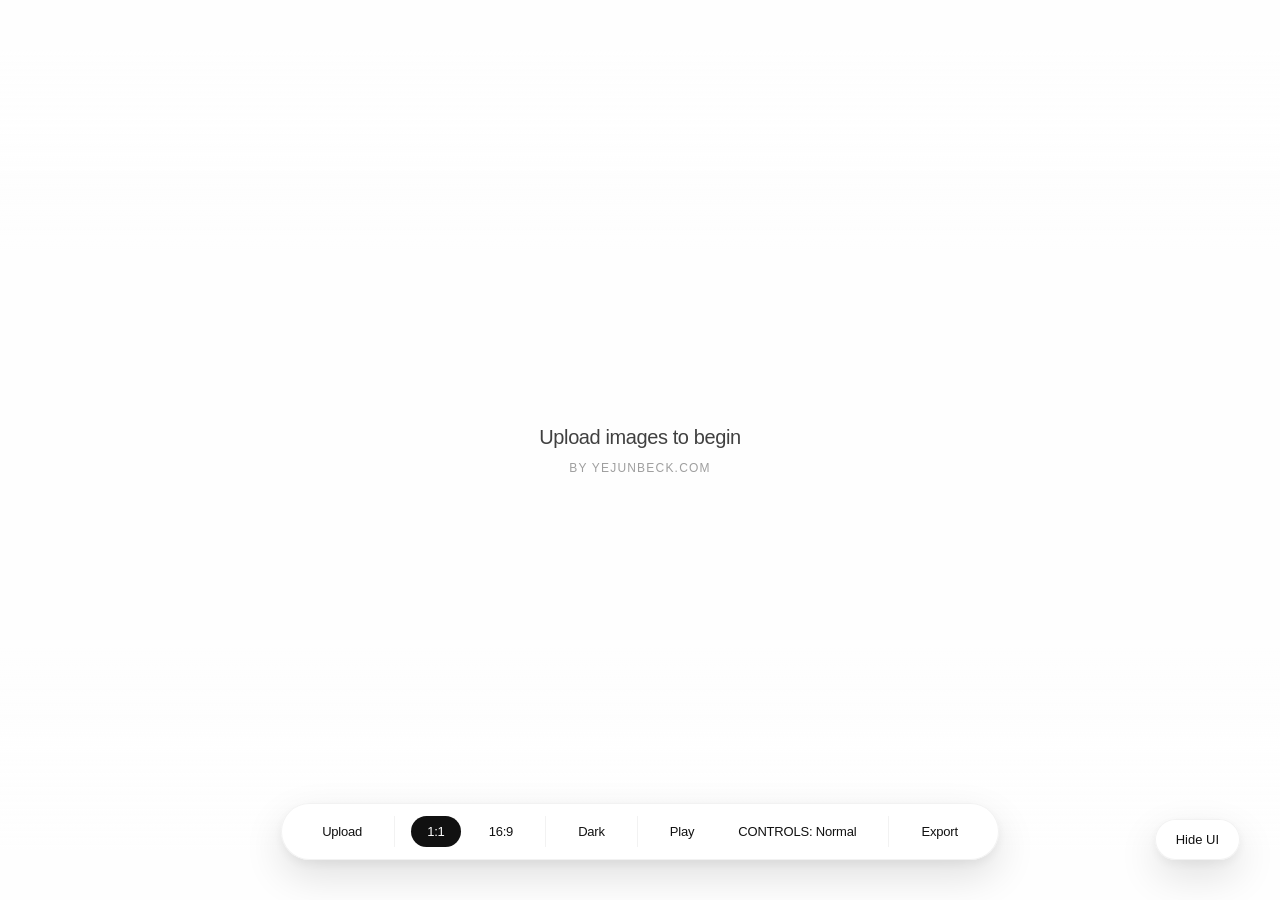
==== commit 5662ed94: "export setting with resoultion" ====
--- a/index.html
+++ b/index.html
@@ -15,254 +15,7 @@
     <meta name="viewport" content="width=device-width, initial-scale=1.0">
     <link rel="icon" type="image/png" href="favicon.png?v=1">
     <title>Decker</title>
-    <style>
-        :root {
-            --bg-color: #FEFEFE;
-            --bg-rgb: 254, 254, 254;
-            --text-color: #111111;
-            --card-shadow: 0 24px 48px rgba(0, 0, 0, 0.08);
-            --card-shadow-inactive: 0 8px 24px rgba(0, 0, 0, 0.04);
-            --control-bg: rgba(255, 255, 255, 0.85);
-            --control-border: rgba(0, 0, 0, 0.05);
-            --transition-smooth: 0.6s cubic-bezier(0.22, 1, 0.36, 1);
-            --ui-shadow: 0 16px 40px rgba(0, 0, 0, 0.12), 0 4px 12px rgba(0, 0, 0, 0.06);
-        }
-
-        body.dark-mode {
-            --bg-color: #111111;
-            --bg-rgb: 17, 17, 17;
-            --text-color: #FEFEFE;
-            --card-shadow: 0 24px 48px rgba(0, 0, 0, 0.5);
-            --card-shadow-inactive: 0 8px 24px rgba(0, 0, 0, 0.3);
-            --control-bg: rgba(30, 30, 30, 0.85);
-            --control-border: rgba(255, 255, 255, 0.1);
-            --ui-shadow: 0 16px 40px rgba(0, 0, 0, 0.6), 0 4px 12px rgba(0, 0, 0, 0.3);
-        }
-
-        * {
-            box-sizing: border-box;
-            margin: 0;
-            padding: 0;
-        }
-
-        body {
-            background-color: var(--bg-color);
-            color: var(--text-color);
-            font-family: -apple-system, BlinkMacSystemFont, "SF Pro Display", "Helvetica Neue", sans-serif;
-            min-height: 100vh;
-            display: flex;
-            flex-direction: column;
-            align-items: center;
-            justify-content: center;
-            overflow: hidden;
-            transition: background-color 0.5s ease;
-        }
-
-        /* 상단 및 하단 배경색 그라데이션 페이드 (바깥쪽 카드들이 자연스럽게 묻히도록 깊이감 조정) */
-        .fade-overlay {
-            position: fixed;
-            left: 0;
-            width: 100%;
-            height: 28vh;
-            pointer-events: none;
-            z-index: 20;
-            transition: background 0.5s ease;
-        }
-
-        .fade-top {
-            top: 0;
-            background: linear-gradient(
-                to bottom,
-                rgba(var(--bg-rgb), 1) 20%,
-                rgba(var(--bg-rgb), 0.7) 55%,
-                rgba(var(--bg-rgb), 0) 100%
-            );
-        }
-
-        .fade-bottom {
-            bottom: 0;
-            background: linear-gradient(
-                to top,
-                rgba(var(--bg-rgb), 1) 20%,
-                rgba(var(--bg-rgb), 0.7) 55%,
-                rgba(var(--bg-rgb), 0) 100%
-            );
-        }
-
-        .controls-wrapper {
-            position: fixed;
-            bottom: 40px;
-            display: flex;
-            flex-direction: column;
-            align-items: center;
-            z-index: 100;
-            transition: opacity 0.4s ease, transform 0.4s ease;
-        }
-
-        .controls-wrapper.hidden {
-            opacity: 0;
-            pointer-events: none;
-            transform: translateY(20px);
-        }
-
-        .controls {
-            display: flex;
-            flex-wrap: wrap;
-            justify-content: center;
-            gap: 12px;
-            background: var(--control-bg);
-            padding: 12px 24px;
-            border-radius: 100px;
-            backdrop-filter: blur(20px);
-            -webkit-backdrop-filter: blur(20px);
-            border: 1px solid var(--control-border);
-            box-shadow: var(--ui-shadow);
-        }
-
-        .control-btn {
-            background: none;
-            border: none;
-            color: var(--text-color);
-            font-size: 13px;
-            font-weight: 500;
-            cursor: pointer;
-            padding: 8px 16px;
-            border-radius: 50px;
-            transition: all 0.3s ease;
-            letter-spacing: -0.2px;
-        }
-
-        .control-btn:hover {
-            background: rgba(150, 150, 150, 0.1);
-        }
-
-        .control-btn.active {
-            background: var(--text-color);
-            color: var(--bg-color);
-        }
-
-        .divider {
-            width: 1px;
-            background: var(--control-border);
-            margin: 0 4px;
-        }
-
-        .hide-ui-btn {
-            position: fixed;
-            bottom: 40px;
-            right: 40px;
-            background: var(--control-bg);
-            border: 1px solid var(--control-border);
-            color: var(--text-color);
-            font-size: 13px;
-            font-weight: 500;
-            padding: 12px 20px;
-            border-radius: 100px;
-            cursor: pointer;
-            z-index: 101;
-            backdrop-filter: blur(20px);
-            -webkit-backdrop-filter: blur(20px);
-            box-shadow: var(--ui-shadow);
-            transition: all 0.3s ease;
-        }
-
-        .hide-ui-btn:hover {
-            background: rgba(150, 150, 150, 0.1);
-        }
-
-        input[type="file"] {
-            display: none;
-        }
-
-        /* 세로 캐러셀 컨테이너 */
-        .stack-container {
-            position: relative;
-            width: 100%;
-            height: 100vh;
-            display: flex;
-            align-items: center;
-            justify-content: center;
-            overflow: hidden;
-        }
-
-        .empty-state {
-            position: absolute;
-            text-align: center;
-            pointer-events: none;
-            display: flex;
-            flex-direction: column;
-            align-items: center;
-            gap: 12px;
-            z-index: 10;
-        }
-
-        .empty-state h1 {
-            font-size: 20px;
-            font-weight: 500;
-            letter-spacing: -0.4px;
-            opacity: 0.8;
-            margin: 0;
-            color: var(--text-color);
-        }
-
-        .empty-state p {
-            font-size: 12px;
-            font-weight: 500;
-            letter-spacing: 1.2px;
-            text-transform: uppercase;
-            opacity: 0.4;
-            margin: 0;
-            color: var(--text-color);
-        }
-
-        /* 카드 기본 스타일 */
-        .card {
-            position: absolute;
-            width: 480px;
-            border-radius: 18px;
-            overflow: hidden;
-            background-color: transparent;
-            box-shadow: var(--card-shadow-inactive);
-            transition: transform var(--transition-smooth), opacity var(--transition-smooth), box-shadow var(--transition-smooth);
-            cursor: pointer;
-            transform-origin: center center;
-            will-change: transform, opacity;
-            -webkit-backface-visibility: hidden;
-            backface-visibility: hidden;
-        }
-
-        .card.is-center {
-            box-shadow: var(--card-shadow);
-        }
-
-        .card.ratio-1-1 {
-            width: 340px;
-            aspect-ratio: 1 / 1;
-        }
-
-        .card.ratio-16-9 {
-            width: 500px;
-            aspect-ratio: 16 / 9;
-        }
-
-        .card img {
-            width: 100%;
-            height: 100%;
-            object-fit: cover;
-            pointer-events: none;
-            display: block;
-            background-color: transparent;
-        }
-
-        @media (max-width: 768px) {
-            .card.ratio-1-1 {
-                width: 68vw;
-            }
-            .card.ratio-16-9 {
-                width: 82vw;
-            }
-        }
-    </style>
+    <link rel="stylesheet" href="style.css">
 </head>
 
 <body>
@@ -295,246 +48,65 @@
 
             <button class="control-btn" id="playToggle">Play</button>
             <button class="control-btn" id="speedControl">CONTROLS: Normal</button>
+
+            <div class="divider"></div>
+
+            <button class="control-btn" id="exportBtn">Export</button>
         </div>
     </div>
 
     <button class="hide-ui-btn" id="hideUiToggle">Hide UI</button>
 
-    <script>
-        const fileInput = document.getElementById('fileInput');
-        const stackContainer = document.getElementById('stackContainer');
-        const emptyState = document.getElementById('emptyState');
-        const themeToggle = document.getElementById('themeToggle');
-        const ratio11Btn = document.getElementById('ratio11');
-        const ratio169Btn = document.getElementById('ratio169');
-        const playToggle = document.getElementById('playToggle');
-        const speedControl = document.getElementById('speedControl');
-        const hideUiToggle = document.getElementById('hideUiToggle');
-        const controlsWrapper = document.getElementById('controlsWrapper');
+        <div class="export-modal" id="exportModal">
+        <div class="export-panel" role="dialog" aria-labelledby="exportTitle">
+            <div class="export-head">
+                <h2 id="exportTitle">Export video</h2>
+                <button class="export-x" id="exportCloseX" aria-label="Close">&times;</button>
+            </div>
 
-        let currentRatio = 'ratio-1-1';
-        let isAnimating = false;
-        let isPlaying = false;
-        let autoPlayTimer;
-        let activeIndex = 0;
+            <div class="export-row">
+                <span>Resolution</span>
+                <div class="seg" data-key="res">
+                    <button class="on" data-value="720p">720p</button>
+                    <button data-value="1080p">1080p</button>
+                    <button data-value="2K">2K</button>
+                    <button data-value="4K">4K</button>
+                </div>
+            </div>
+            <div class="export-row">
+                <span>Frame rate</span>
+                <div class="seg" data-key="fps">
+                    <button class="on" data-value="30">30 fps</button>
+                    <button data-value="60">60 fps</button>
+                </div>
+            </div>
+            <div class="export-row">
+                <span>Loops</span>
+                <div class="seg" data-key="loops">
+                    <button class="on" data-value="1">1&times;</button>
+                    <button data-value="2">2&times;</button>
+                    <button data-value="3">3&times;</button>
+                    <button data-value="4">4&times;</button>
+                </div>
+            </div>
 
-        const speeds = [
-            { label: 'Normal', delay: 1800 },
-            { label: 'Fast', delay: 1200 },
-            { label: 'Slow', delay: 2800 }
-        ];
-        let currentSpeedIndex = 0;
+            <div class="export-info" id="exportInfo">720×720 · 0.0s · 8 Mbps · ~0 MB max</div>
 
-        hideUiToggle.addEventListener('click', () => {
-            controlsWrapper.classList.toggle('hidden');
-            if (controlsWrapper.classList.contains('hidden')) {
-                hideUiToggle.textContent = 'Show UI';
-            } else {
-                hideUiToggle.textContent = 'Hide UI';
-            }
-        });
+            <div class="export-progress" id="exportProgress" hidden>
+                <div class="export-track"><div class="export-bar" id="exportProgressBar"></div></div>
+                <div class="export-progress-text" id="exportProgressText"></div>
+            </div>
 
-        themeToggle.addEventListener('click', () => {
-            document.body.classList.toggle('dark-mode');
-            themeToggle.textContent = document.body.classList.contains('dark-mode') ? 'Light' : 'Dark';
-        });
+            <div class="export-actions">
+                <button class="export-ghost" id="exportClose">Close</button>
+                <button class="export-primary" id="exportStart">Export MP4</button>
+            </div>
+        </div>
+    </div>
 
-        ratio11Btn.addEventListener('click', () => {
-            setRatio('ratio-1-1', ratio11Btn, ratio169Btn);
-            updateStack();
-        });
 
-        ratio169Btn.addEventListener('click', () => {
-            setRatio('ratio-16-9', ratio169Btn, ratio11Btn);
-            updateStack();
-        });
-
-        function setRatio(ratioClass, activeBtn, inactiveBtn) {
-            currentRatio = ratioClass;
-            activeBtn.classList.add('active');
-            inactiveBtn.classList.remove('active');
-
-            document.querySelectorAll('.card').forEach(card => {
-                card.classList.remove('ratio-1-1', 'ratio-16-9');
-                card.classList.add(currentRatio);
-            });
-        }
-
-        speedControl.addEventListener('click', () => {
-            currentSpeedIndex = (currentSpeedIndex + 1) % speeds.length;
-            const speedSettings = speeds[currentSpeedIndex];
-
-            speedControl.textContent = `CONTROLS: ${speedSettings.label}`;
-
-            if (isPlaying) {
-                clearTimeout(autoPlayTimer);
-                scheduleNextCard();
-            }
-        });
-
-        playToggle.addEventListener('click', () => {
-            const cards = document.querySelectorAll('.card');
-            if (cards.length <= 1) return;
-
-            isPlaying = !isPlaying;
-            playToggle.textContent = isPlaying ? 'Pause' : 'Play';
-            playToggle.classList.toggle('active', isPlaying);
-
-            if (isPlaying) {
-                scheduleNextCard();
-            } else {
-                clearTimeout(autoPlayTimer);
-            }
-        });
-
-        function scheduleNextCard() {
-            const currentDelay = speeds[currentSpeedIndex].delay;
-            autoPlayTimer = setTimeout(() => {
-                if (isPlaying) {
-                    triggerNextCard();
-                    scheduleNextCard();
-                }
-            }, currentDelay);
-        }
-
-        // 마우스 휠 스크롤로 위아래 이동 지원
-        let wheelTimeout;
-        window.addEventListener('wheel', (e) => {
-            if (isPlaying || isAnimating) return;
-            const cards = document.querySelectorAll('.card');
-            if (cards.length <= 1) return;
-
-            clearTimeout(wheelTimeout);
-            wheelTimeout = setTimeout(() => {
-                if (e.deltaY > 15) {
-                    triggerNextCard();
-                } else if (e.deltaY < -15) {
-                    triggerPrevCard();
-                }
-            }, 40);
-        }, { passive: true });
-
-        fileInput.addEventListener('change', (e) => {
-            const files = Array.from(e.target.files);
-            if (files.length > 0) {
-                emptyState.style.display = 'none';
-            }
-
-            files.forEach(file => {
-                const reader = new FileReader();
-                reader.onload = (ev) => {
-                    createCard(ev.target.result);
-                };
-                reader.readAsDataURL(file);
-            });
-            fileInput.value = '';
-        });
-
-        function createCard(imageSrc) {
-            const card = document.createElement('div');
-            card.className = `card ${currentRatio}`;
-
-            const img = document.createElement('img');
-            img.src = imageSrc;
-
-            card.appendChild(img);
-            stackContainer.appendChild(card);
-
-            card.addEventListener('click', () => {
-                if (isPlaying) return;
-                const cards = Array.from(stackContainer.querySelectorAll('.card'));
-                const clickedIndex = cards.indexOf(card);
-                if (clickedIndex !== activeIndex) {
-                    activeIndex = clickedIndex;
-                    updateStack();
-                } else {
-                    triggerNextCard();
-                }
-            });
-
-            updateStack();
-        }
-
-        function updateStack() {
-            const cards = Array.from(stackContainer.querySelectorAll('.card'));
-            const total = cards.length;
-            if (total === 0) return;
-
-            // 중앙 카드(1.0)와 나머지 4장(위 2장, 아래 2장)의 동일한 축소 규격(0.54)
-            const centerScale = 1;
-            const sideScale = 0.54;
-            const firstOffset = currentRatio === 'ratio-1-1' ? 280 : 235;
-            const stepOffset = currentRatio === 'ratio-1-1' ? 205 : 175;
-
-            cards.forEach((card, index) => {
-                // 5장(-2, -1, 0, +1, +2) 기준 순환 거리 계산
-                let diff = index - activeIndex;
-                if (total > 4) {
-                    if (diff > total / 2) diff -= total;
-                    if (diff < -total / 2) diff += total;
-                }
-
-                card.classList.toggle('is-center', diff === 0);
-
-                if (diff === 0) {
-                    card.style.zIndex = 10;
-                    card.style.transform = `translateY(0px) scale(${centerScale})`;
-                    card.style.opacity = 1;
-                    card.style.pointerEvents = 'auto';
-                } else if (Math.abs(diff) === 1) {
-                    const sign = diff > 0 ? 1 : -1;
-                    const yOffset = sign * firstOffset;
-                    card.style.zIndex = 6;
-                    card.style.transform = `translateY(${yOffset}px) scale(${sideScale})`;
-                    card.style.opacity = 0.95;
-                    card.style.pointerEvents = 'auto';
-                } else if (Math.abs(diff) === 2) {
-                    // 4번째, 5번째 카드가 상하단 그라데이션 영역에 걸쳐 자연스럽게 페이드되도록 배치
-                    const sign = diff > 0 ? 1 : -1;
-                    const yOffset = sign * (firstOffset + stepOffset);
-                    card.style.zIndex = 4;
-                    card.style.transform = `translateY(${yOffset}px) scale(${sideScale})`;
-                    card.style.opacity = 0.95;
-                    card.style.pointerEvents = 'auto';
-                } else {
-                    const sign = diff > 0 ? 1 : -1;
-                    const yOffset = sign * (firstOffset + stepOffset * 2);
-                    card.style.zIndex = 1;
-                    card.style.transform = `translateY(${yOffset}px) scale(${sideScale})`;
-                    card.style.opacity = 0;
-                    card.style.pointerEvents = 'none';
-                }
-            });
-        }
-
-        function triggerNextCard() {
-            if (isAnimating) return;
-            const cards = Array.from(stackContainer.querySelectorAll('.card'));
-            if (cards.length <= 1) return;
-
-            isAnimating = true;
-            activeIndex = (activeIndex + 1) % cards.length;
-            updateStack();
-
-            setTimeout(() => {
-                isAnimating = false;
-            }, 550);
-        }
-
-        function triggerPrevCard() {
-            if (isAnimating) return;
-            const cards = Array.from(stackContainer.querySelectorAll('.card'));
-            if (cards.length <= 1) return;
-
-            isAnimating = true;
-            activeIndex = (activeIndex - 1 + cards.length) % cards.length;
-            updateStack();
-
-            setTimeout(() => {
-                isAnimating = false;
-            }, 550);
-        }
-    </script>
+    <script src="script.js"></script>
+    <script src="export.js"></script>
 </body>
 
-</html>+</html>
--- a/style.css
+++ b/style.css
@@ -0,0 +1,373 @@
+:root {
+    --bg-color: #FEFEFE;
+    --bg-rgb: 254, 254, 254;
+    --text-color: #111111;
+    --card-shadow: 0 24px 48px rgba(0, 0, 0, 0.08);
+    --card-shadow-inactive: 0 8px 24px rgba(0, 0, 0, 0.04);
+    --control-bg: rgba(255, 255, 255, 0.85);
+    --control-border: rgba(0, 0, 0, 0.05);
+    --transition-duration: 0.6s;
+    --transition-easing: cubic-bezier(0.22, 1, 0.36, 1);
+    --transition-smooth: var(--transition-duration) var(--transition-easing);
+    --ui-shadow: 0 16px 40px rgba(0, 0, 0, 0.12), 0 4px 12px rgba(0, 0, 0, 0.06);
+}
+
+body.dark-mode {
+    --bg-color: #111111;
+    --bg-rgb: 17, 17, 17;
+    --text-color: #FEFEFE;
+    --card-shadow: 0 24px 48px rgba(0, 0, 0, 0.5);
+    --card-shadow-inactive: 0 8px 24px rgba(0, 0, 0, 0.3);
+    --control-bg: rgba(30, 30, 30, 0.85);
+    --control-border: rgba(255, 255, 255, 0.1);
+    --ui-shadow: 0 16px 40px rgba(0, 0, 0, 0.6), 0 4px 12px rgba(0, 0, 0, 0.3);
+}
+
+* {
+    box-sizing: border-box;
+    margin: 0;
+    padding: 0;
+}
+
+body {
+    background-color: var(--bg-color);
+    color: var(--text-color);
+    font-family: -apple-system, BlinkMacSystemFont, "SF Pro Display", "Helvetica Neue", sans-serif;
+    min-height: 100vh;
+    display: flex;
+    flex-direction: column;
+    align-items: center;
+    justify-content: center;
+    overflow: hidden;
+    user-select: none;
+    -webkit-user-select: none;
+    transition: background-color 0.5s ease;
+}
+
+/* 상단 및 하단 배경색 그라데이션 페이드 */
+.fade-overlay {
+    position: fixed;
+    left: 0;
+    width: 100%;
+    height: 28vh;
+    pointer-events: none;
+    z-index: 20;
+    transition: background 0.5s ease;
+}
+
+.fade-top {
+    top: 0;
+    background: linear-gradient(
+        to bottom,
+        rgba(var(--bg-rgb), 1) 20%,
+        rgba(var(--bg-rgb), 0.7) 55%,
+        rgba(var(--bg-rgb), 0) 100%
+    );
+}
+
+.fade-bottom {
+    bottom: 0;
+    background: linear-gradient(
+        to top,
+        rgba(var(--bg-rgb), 1) 20%,
+        rgba(var(--bg-rgb), 0.7) 55%,
+        rgba(var(--bg-rgb), 0) 100%
+    );
+}
+
+.controls-wrapper {
+    position: fixed;
+    bottom: 40px;
+    display: flex;
+    flex-direction: column;
+    align-items: center;
+    z-index: 100;
+    transition: opacity 0.4s ease, transform 0.4s ease;
+}
+
+.controls-wrapper.hidden {
+    opacity: 0;
+    pointer-events: none;
+    transform: translateY(20px);
+}
+
+.controls {
+    display: flex;
+    flex-wrap: wrap;
+    justify-content: center;
+    gap: 12px;
+    background: var(--control-bg);
+    padding: 12px 24px;
+    border-radius: 100px;
+    backdrop-filter: blur(20px);
+    -webkit-backdrop-filter: blur(20px);
+    border: 1px solid var(--control-border);
+    box-shadow: var(--ui-shadow);
+}
+
+.control-btn {
+    background: none;
+    border: none;
+    color: var(--text-color);
+    font-size: 13px;
+    font-weight: 500;
+    cursor: pointer;
+    padding: 8px 16px;
+    border-radius: 50px;
+    transition: all 0.3s ease;
+    letter-spacing: -0.2px;
+}
+
+.control-btn:hover {
+    background: rgba(150, 150, 150, 0.1);
+}
+
+.control-btn.active {
+    background: var(--text-color);
+    color: var(--bg-color);
+}
+
+.divider {
+    width: 1px;
+    background: var(--control-border);
+    margin: 0 4px;
+}
+
+.hide-ui-btn {
+    position: fixed;
+    bottom: 40px;
+    right: 40px;
+    background: var(--control-bg);
+    border: 1px solid var(--control-border);
+    color: var(--text-color);
+    font-size: 13px;
+    font-weight: 500;
+    padding: 12px 20px;
+    border-radius: 100px;
+    cursor: pointer;
+    z-index: 101;
+    backdrop-filter: blur(20px);
+    -webkit-backdrop-filter: blur(20px);
+    box-shadow: var(--ui-shadow);
+    transition: all 0.3s ease;
+}
+
+.hide-ui-btn:hover {
+    background: rgba(150, 150, 150, 0.1);
+}
+
+input[type="file"] {
+    display: none;
+}
+
+/* 세로 캐러셀 컨테이너 */
+.stack-container {
+    position: relative;
+    width: 100%;
+    height: 100vh;
+    display: flex;
+    align-items: center;
+    justify-content: center;
+    overflow: hidden;
+}
+
+.empty-state {
+    position: absolute;
+    text-align: center;
+    pointer-events: none;
+    display: flex;
+    flex-direction: column;
+    align-items: center;
+    gap: 12px;
+    z-index: 10;
+}
+
+.empty-state h1 {
+    font-size: 20px;
+    font-weight: 500;
+    letter-spacing: -0.4px;
+    opacity: 0.8;
+    margin: 0;
+    color: var(--text-color);
+}
+
+.empty-state p {
+    font-size: 12px;
+    font-weight: 500;
+    letter-spacing: 1.2px;
+    text-transform: uppercase;
+    opacity: 0.4;
+    margin: 0;
+    color: var(--text-color);
+}
+
+/* 카드 기본 스타일 */
+.card {
+    position: absolute;
+    width: 480px;
+    border-radius: 18px;
+    overflow: hidden;
+    background-color: transparent;
+    box-shadow: var(--card-shadow-inactive);
+    transition: transform var(--transition-smooth), opacity var(--transition-smooth), box-shadow var(--transition-smooth);
+    transform-origin: center center;
+    will-change: transform, opacity;
+    -webkit-backface-visibility: hidden;
+    backface-visibility: hidden;
+}
+
+.card.is-center {
+    box-shadow: var(--card-shadow);
+}
+
+.card.ratio-1-1 {
+    width: 340px;
+    aspect-ratio: 1 / 1;
+}
+
+.card.ratio-16-9 {
+    width: 500px;
+    aspect-ratio: 16 / 9;
+}
+
+.card img {
+    width: 100%;
+    height: 100%;
+    object-fit: cover;
+    pointer-events: none;
+    display: block;
+    background-color: transparent;
+}
+
+@media (max-width: 768px) {
+    .card.ratio-1-1 {
+        width: 68vw;
+    }
+    .card.ratio-16-9 {
+        width: 82vw;
+    }
+}
+
+/* ================= Export modal ================= */
+:root {
+    --modal-panel: rgba(255, 255, 255, 0.92);
+    --modal-border: rgba(0, 0, 0, 0.06);
+    --modal-muted: rgba(17, 17, 17, 0.5);
+    --modal-chip: rgba(17, 17, 17, 0.05);
+    --modal-chip-hover: rgba(17, 17, 17, 0.1);
+    --modal-backdrop: rgba(254, 254, 254, 0.4);
+}
+
+body.dark-mode {
+    --modal-panel: rgba(24, 24, 24, 0.92);
+    --modal-border: rgba(255, 255, 255, 0.08);
+    --modal-muted: rgba(254, 254, 254, 0.5);
+    --modal-chip: rgba(254, 254, 254, 0.06);
+    --modal-chip-hover: rgba(254, 254, 254, 0.12);
+    --modal-backdrop: rgba(17, 17, 17, 0.4);
+}
+
+.export-modal {
+    position: fixed;
+    inset: 0;
+    z-index: 200;
+    display: flex;
+    align-items: center;
+    justify-content: center;
+    background: var(--modal-backdrop);
+    backdrop-filter: blur(6px);
+    -webkit-backdrop-filter: blur(6px);
+    opacity: 0;
+    pointer-events: none;
+    transition: opacity 0.25s ease;
+}
+.export-modal.open { opacity: 1; pointer-events: auto; }
+
+.export-panel {
+    width: min(380px, calc(100vw - 32px));
+    background: var(--modal-panel);
+    backdrop-filter: blur(24px);
+    -webkit-backdrop-filter: blur(24px);
+    border: 1px solid var(--modal-border);
+    border-radius: 20px;
+    padding: 24px 22px 20px;
+    color: var(--text-color);
+    box-shadow: var(--ui-shadow);
+    transform: translateY(8px) scale(0.98);
+    transition: transform 0.3s var(--transition-easing);
+    font-size: 12px;
+}
+.export-modal.open .export-panel { transform: none; }
+
+.export-head {
+    display: flex;
+    align-items: center;
+    justify-content: space-between;
+    margin-bottom: 20px;
+}
+.export-head h2 { font-size: 14px; font-weight: 600; letter-spacing: -0.2px; }
+.export-x {
+    background: none; border: none; color: var(--modal-muted);
+    font-size: 22px; line-height: 1; cursor: pointer;
+    transition: color 0.2s ease;
+}
+.export-x:hover { color: var(--text-color); }
+
+.export-row {
+    display: flex;
+    align-items: center;
+    justify-content: space-between;
+    gap: 12px;
+    margin-bottom: 14px;
+}
+.export-row > span { color: var(--modal-muted); white-space: nowrap; }
+
+.seg { display: flex; gap: 6px; flex-wrap: wrap; justify-content: flex-end; }
+.seg button {
+    background: var(--modal-chip);
+    border: none;
+    color: var(--text-color);
+    font-size: 11px;
+    font-weight: 500;
+    padding: 7px 12px;
+    border-radius: 50px;
+    cursor: pointer;
+    transition: background 0.2s ease, color 0.2s ease;
+}
+.seg button:hover { background: var(--modal-chip-hover); }
+.seg button.on { background: var(--text-color); color: var(--bg-color); }
+
+.export-info {
+    background: var(--modal-chip);
+    border-radius: 12px;
+    padding: 12px 14px;
+    color: var(--modal-muted);
+    font-size: 11px;
+    margin: 20px 0 16px;
+    font-variant-numeric: tabular-nums;
+}
+
+.export-progress { margin-bottom: 16px; }
+.export-track {
+    height: 3px; border-radius: 3px;
+    background: var(--modal-chip-hover); overflow: hidden;
+}
+.export-bar { height: 100%; width: 0; background: var(--text-color); transition: width 0.15s linear; }
+.export-progress-text { margin-top: 8px; color: var(--modal-muted); font-size: 11px; }
+
+.export-actions { display: flex; justify-content: flex-end; align-items: center; gap: 8px; }
+.export-ghost {
+    background: none; border: none; color: var(--modal-muted);
+    font-size: 13px; font-weight: 500; padding: 10px 16px; cursor: pointer; border-radius: 50px;
+    transition: color 0.2s ease;
+}
+.export-ghost:hover { color: var(--text-color); }
+.export-primary {
+    background: var(--text-color); color: var(--bg-color); border: none;
+    font-size: 13px; font-weight: 600;
+    padding: 10px 20px; border-radius: 50px; cursor: pointer;
+    transition: opacity 0.2s ease;
+}
+.export-primary:hover { opacity: 0.85; }
+.export-primary:disabled { opacity: 0.4; cursor: default; }
+.export-modal.busy .seg button { opacity: 0.4; cursor: default; }
